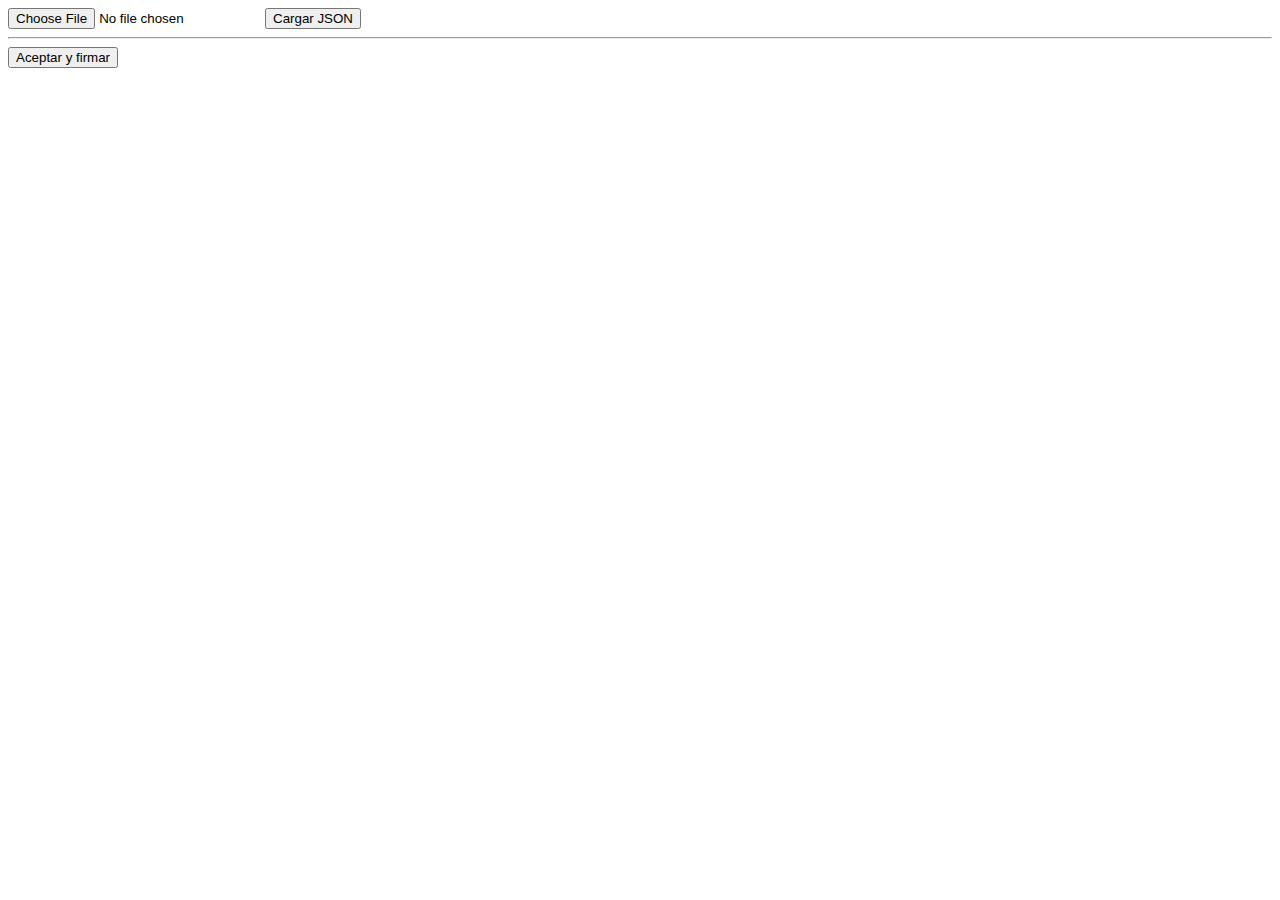
==== WebFormsSdk/src/main/assets/index.html @ 4bd3b9a2 "Initial commit" ====
<!DOCTYPE html>
<html lang="en">
<head>
  <meta charset="UTF-8" />
  <meta name="viewport" content="width=device-width, initial-scale=1.0" />
  <title>Document</title>
</head>
<body>
<section id="seccion_cargar_json">
  <input type="file" accept=".json" id="json_input">
  <button id="cargar_json">Cargar JSON</button>
</section>
<div id="wizard">
  <form id="main_form"></form>
</div>

<hr />
<section id="send_section">
  <input type="submit" id="send" value="Aceptar y firmar" form="main_form"></input>
</section>
<div id="page_number" class="page-number"></div>
<div class="toast" id="toast">
  <div class="toast-content">
  </div>
</div>
<div class="modal"></div>

<script type="module">
      import JsonForms from 'file:///android_asset/jsonForms.js';
      window.jsonForms = new JsonForms();
</script>

</body>
</html>
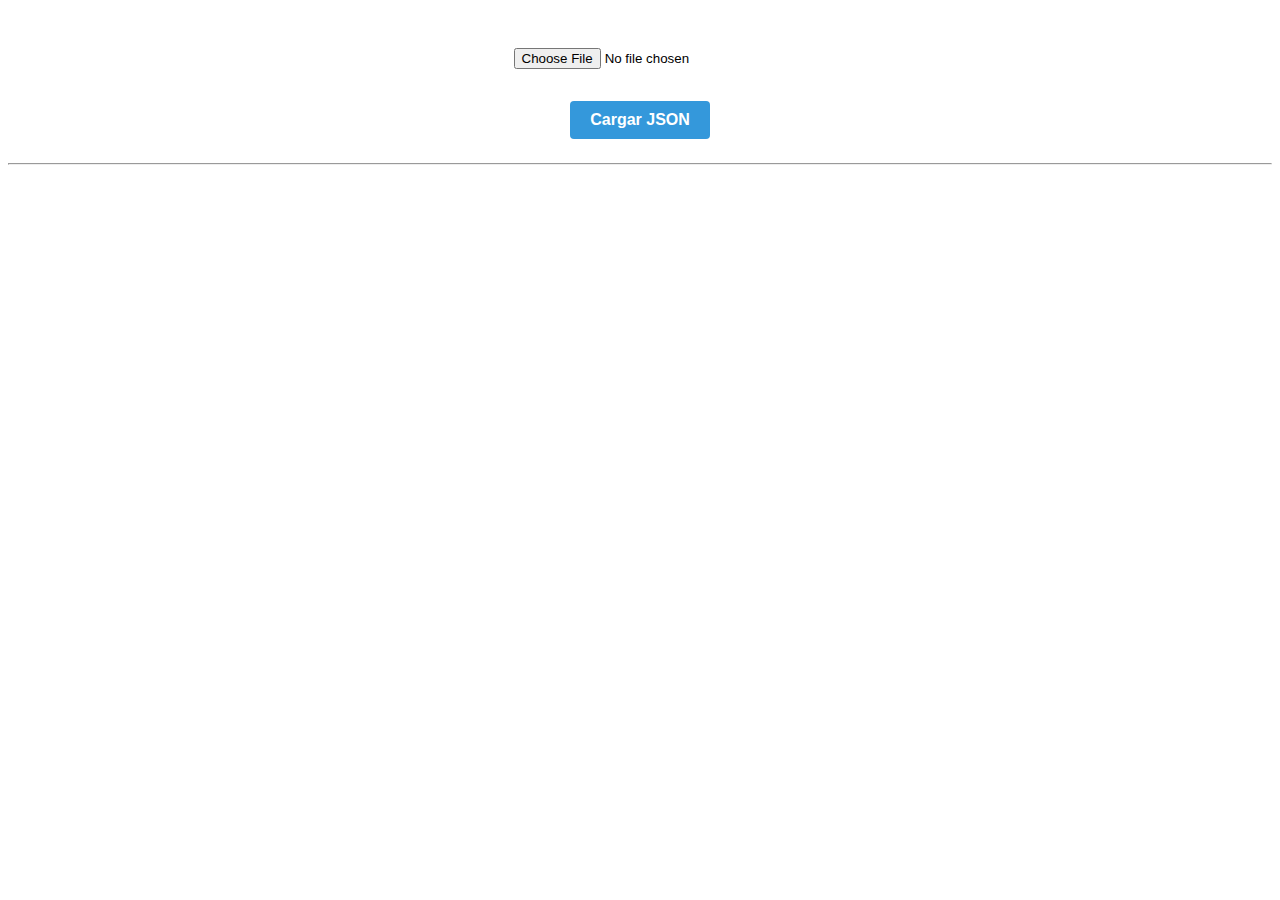
==== commit 6f54a7b3: "v0.4.0 Updates WebForms.js Adds json key-value form" ====
--- a/WebFormsSdk/src/main/assets/index.html
+++ b/WebFormsSdk/src/main/assets/index.html
@@ -3,12 +3,13 @@
 <head>
   <meta charset="UTF-8" />
   <meta name="viewport" content="width=device-width, initial-scale=1.0" />
+  <link rel="stylesheet" href="styles.css" />
   <title>Document</title>
 </head>
 <body>
-<section id="seccion_cargar_json">
+<section id="load_json_section">
   <input type="file" accept=".json" id="json_input">
-  <button id="cargar_json">Cargar JSON</button>
+  <button id="load_json_button">Cargar JSON</button>
 </section>
 <div id="wizard">
   <form id="main_form"></form>
--- a/WebFormsSdk/src/main/assets/styles.css
+++ b/WebFormsSdk/src/main/assets/styles.css
@@ -0,0 +1,94 @@
+button,input[type="submit"] {
+  display: inline-block;
+  padding: 10px 20px;
+  font-size: 16px;
+  font-weight: bold;
+  text-align: center;
+  text-decoration: none;
+  border: none;
+  border-radius: 4px;
+  cursor: pointer;
+  transition: background-color 0.3s ease, color 0.3s ease;
+}
+button,input[type="submit"] {
+  background-color: #3498db; /* Background color when normal */
+  color: #ffffff; /* Text color when normal */
+}
+button:hover,input[type="submit"] {
+  background-color: #2980b9; /* Background color on hover */
+  color: #ffffff; /* Text color on hover */
+}
+#send_section,#load_json_section{
+    display: flex;
+    justify-content: center;
+    align-items: center;
+    margin-top: 2rem;
+
+}
+#load_json_section{
+ flex-direction: column;
+}
+#send_section{
+  flex-direction: row;
+  display: none;
+}
+#load_json_section > input,button{
+  margin: 1rem;
+}
+.modal {
+  display:    none;
+  position:   fixed;
+  z-index:    1000;
+  top:        0;
+  left:       0;
+  height:     100%;
+  width:      100%;
+  background: rgba( 255, 255, 255, .8 )
+  url('https://i.stack.imgur.com/FhHRx.gif')
+  50% 50%
+  no-repeat;
+}
+body.loading {
+  overflow: hidden;
+}
+body.loading .modal {
+  display: block;
+}
+.toast {
+  display: none;
+  position: fixed;
+  bottom: 20px;
+  left: 20px;
+  font-weight: bold;
+  background: #fdfd82;
+  color: rgb(51, 51, 51);
+  padding: 10px;
+  border-radius: 5px;
+  box-shadow: 0px 0px 10px rgba(0, 0, 0, 0.2);
+  z-index: 999;
+}
+.toast.show {
+  display: block;
+}
+.step {
+  display: none;
+}
+.page-number {
+  display: flex;
+  justify-content: center;
+  font-size: 1rem;
+  font-weight: bold;
+  color: #2980b9;
+}
+
+.current-page {
+  margin-right: 5px;
+}
+
+.separator {
+  margin: 0 5px;
+}
+
+.total-pages {
+  margin-left: 5px;
+}